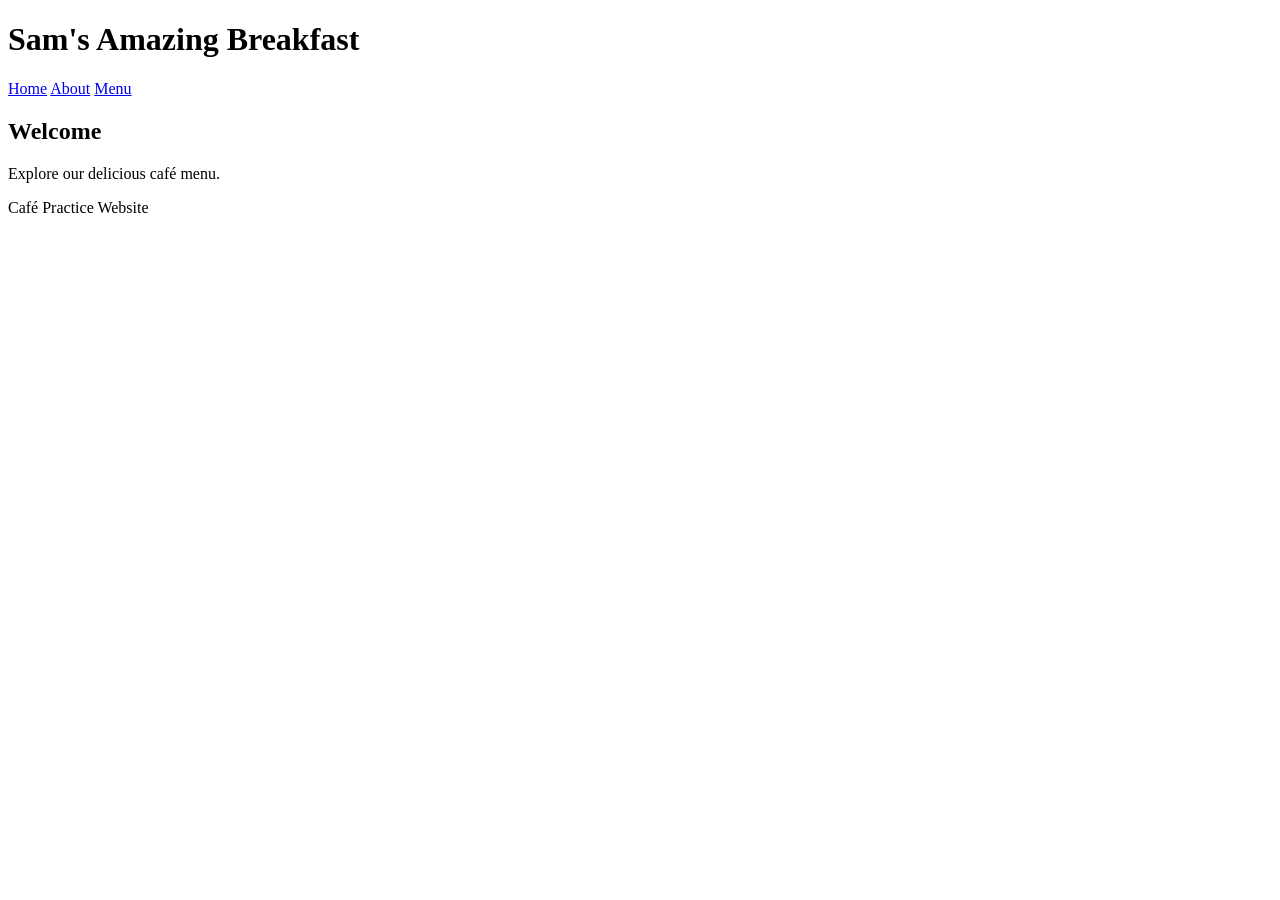
==== templates/index.html @ a5cdfc6b "rename" ====
<!DOCTYPE html>
<html lang="en">
<head>
    <meta charset="UTF-8">
    <meta name="viewport"
          content="width=device-width, initial-scale=1.0">
    <title>Our home page</title>
</head>
<body>

    <header>
        <h1>Sam's Amazing Breakfast</h1>
        <nav>
            <a href="index.html">Home</a>
            <a href="index.html#about">About</a>
            <a href="menu.html">Menu</a>
        </nav>
    </header>

    <main>
        <section id="about">
            <h2>Welcome</h2>
            <p>Explore our delicious café menu.</p>
        </section>
    </main>

    <footer>
        <p>Café Practice Website</p>
    </footer>

</body>
</html>
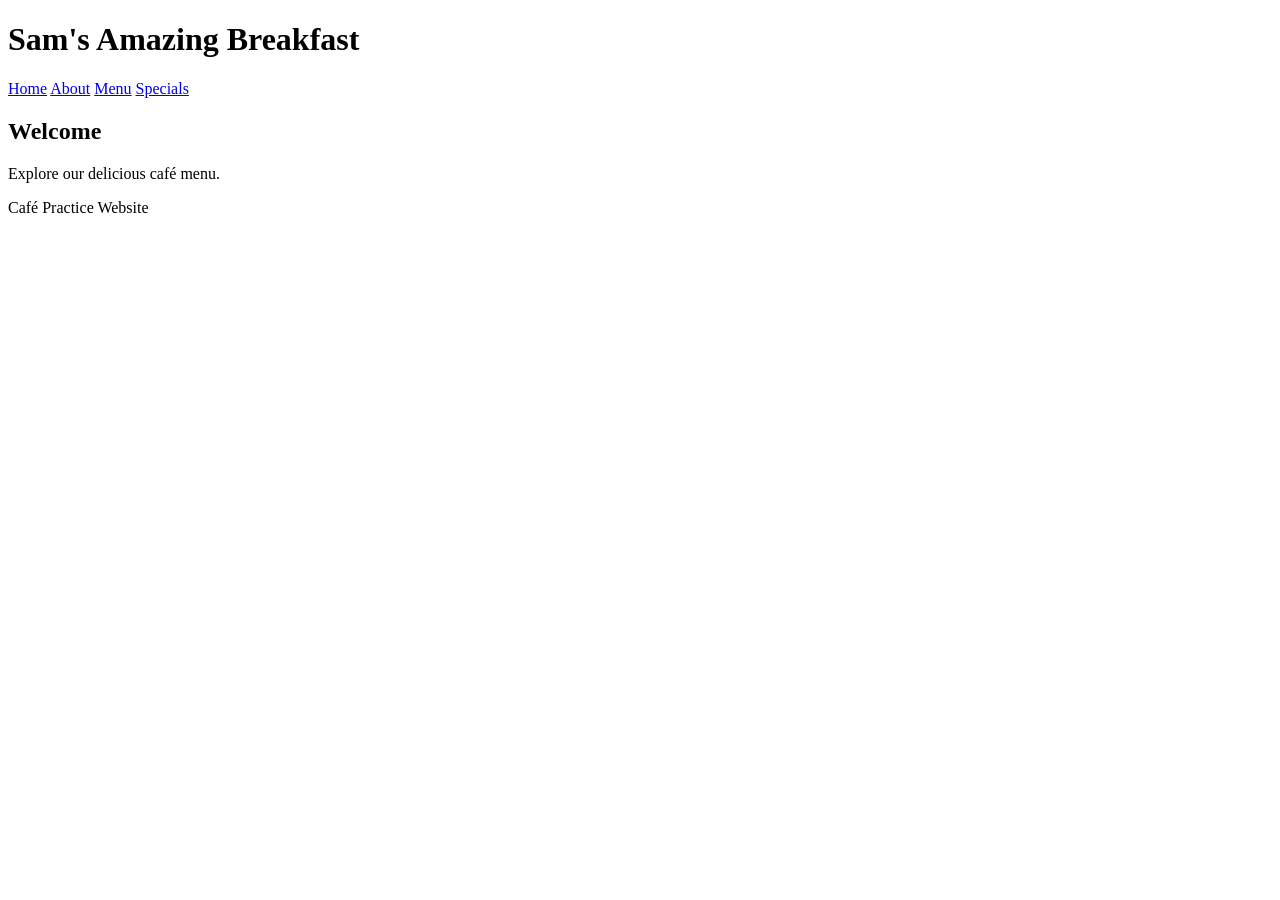
==== commit 44ec7d0e: "specials1" ====
--- a/templates/index.html
+++ b/templates/index.html
@@ -14,6 +14,7 @@
             <a href="index.html">Home</a>
             <a href="index.html#about">About</a>
             <a href="menu.html">Menu</a>
+            <a href="menu.html#specials">Specials</a>
         </nav>
     </header>
 
@@ -27,6 +28,6 @@
     <footer>
         <p>Café Practice Website</p>
     </footer>
-
+    
 </body>
 </html>
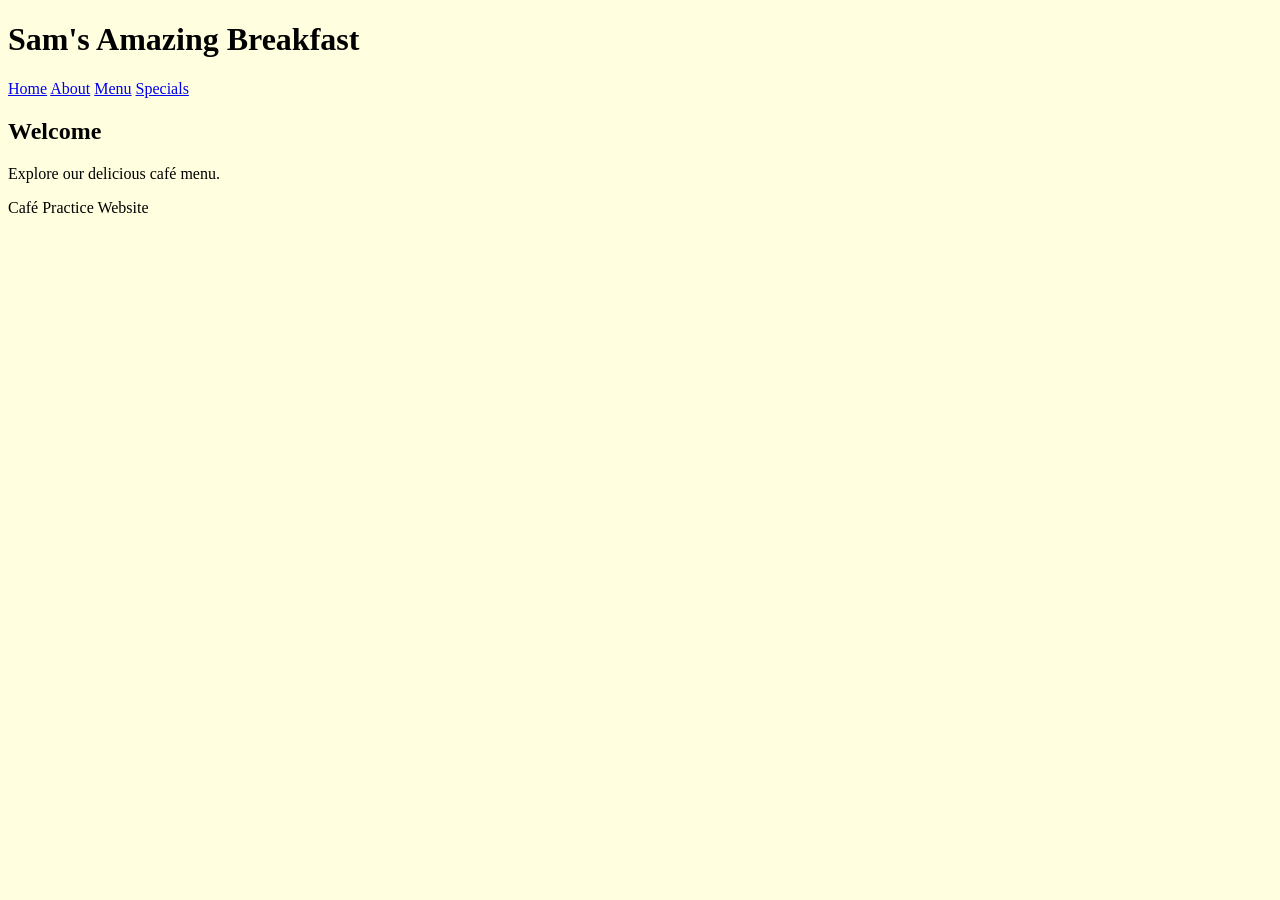
==== commit 073b185d: "css1" ====
--- a/templates/index.html
+++ b/templates/index.html
@@ -2,7 +2,8 @@
 <html lang="en">
 <head>
     <meta charset="UTF-8">
-    <meta name="viewport"
+    <meta name="viewport">
+    <link rel="stylesheet" href="../static/style.css"
           content="width=device-width, initial-scale=1.0">
     <title>Our home page</title>
 </head>
--- a/static/style.css
+++ b/static/style.css
@@ -0,0 +1,3 @@
+body {
+    background-color: lightyellow;
+}
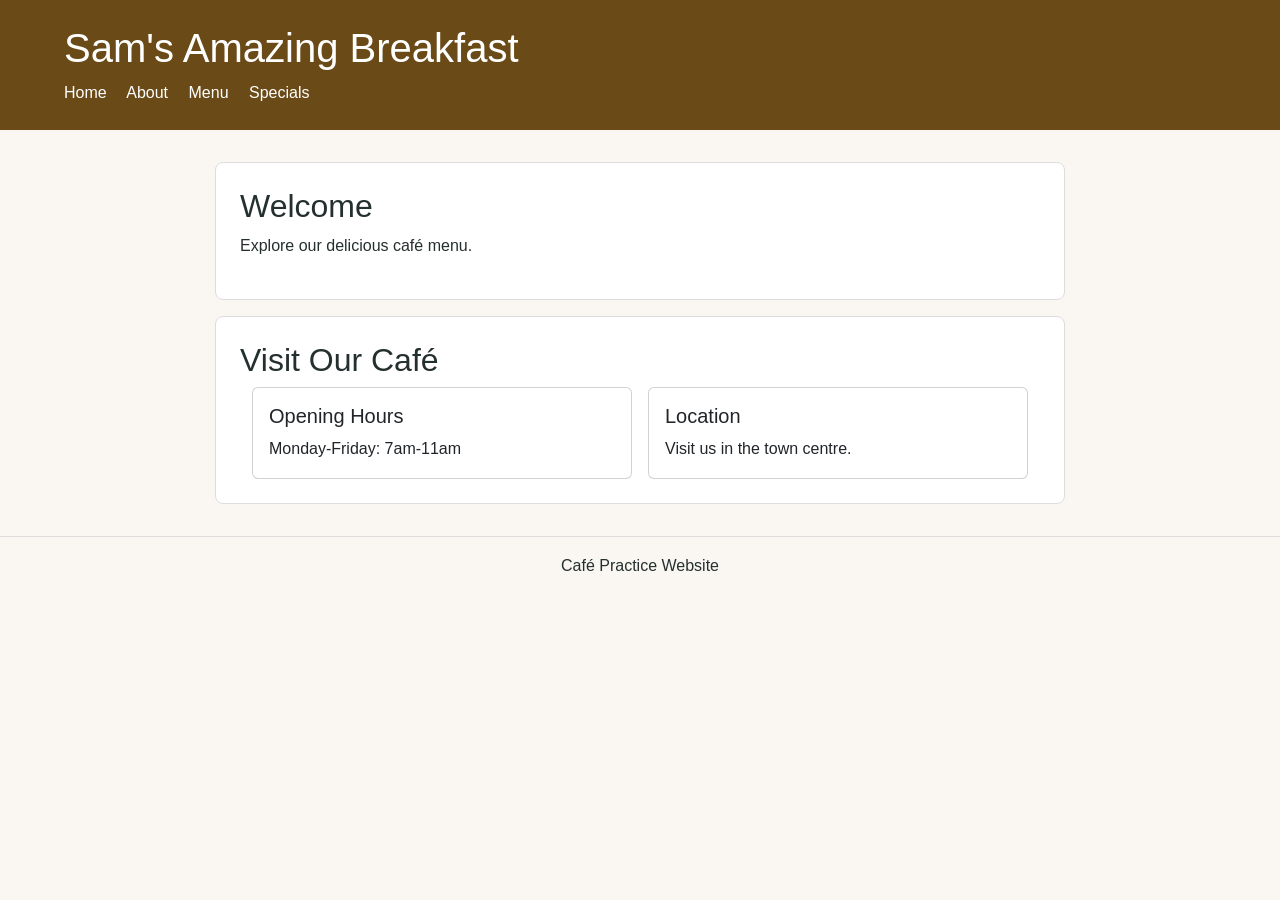
==== commit 49183806: "Added responsive Bootstrap cards" ====
--- a/templates/index.html
+++ b/templates/index.html
@@ -3,6 +3,8 @@
 <head>
     <meta charset="UTF-8">
     <meta name="viewport">
+    <!-- Bootstrap CSS -->
+    <link rel="stylesheet" href="https://cdn.jsdelivr.net/npm/bootstrap@5.3.8/dist/css/bootstrap.min.css">
     <link rel="stylesheet" href="../static/style.css"
           content="width=device-width, initial-scale=1.0">
     <title>Our home page</title>
@@ -24,6 +26,41 @@
             <h2>Welcome</h2>
             <p>Explore our delicious café menu.</p>
         </section>
+        <section id="visit">
+            <h2>Visit Our Café</h2>
+        
+            <div class="container">
+                <div class="row g-3">
+        
+                    <div class="col-12 col-md-6">
+                        <div class="card h-100">
+                            <div class="card-body">
+                                <h3 class="card-title h5">
+                                    Opening Hours
+                                </h3>
+                                <p class="card-text">
+                                    Monday-Friday: 7am-11am
+                                </p>
+                            </div>
+                        </div>
+                    </div>
+        
+                    <div class="col-12 col-md-6">
+                        <div class="card h-100">
+                            <div class="card-body">
+                                <h3 class="card-title h5">
+                                    Location
+                                </h3>
+                                <p class="card-text">
+                                    Visit us in the town centre.
+                                </p>
+                            </div>
+                        </div>
+                    </div>
+        
+                </div>
+            </div>
+        </section>
     </main>
 
     <footer>
--- a/static/style.css
+++ b/static/style.css
@@ -1,3 +1,106 @@
+/* Base Styles */
 body {
-    background-color: lightyellow;
+    margin: 0;
+    font-family: Arial, sans-serif;
+    background-color: #faf7f2;
+    color: #24302f;
+    line-height: 1.6;
+}
+
+/* Header */
+header {
+    background-color: #6a4a17;
+    color: white;
+    padding: 1.5rem 5%;
+}
+
+/* Navigation */
+nav a {
+    color: white;
+    margin-right: 1rem;
+    text-decoration: none;
+}
+
+nav a:hover {
+    text-decoration: underline;
+}
+
+/* Main Content */
+main {
+    width: 90%;
+    max-width: 850px;
+    margin: 2rem auto;
+}
+
+/* Content Sections */
+section {
+    background-color: white;
+    padding: 1.5rem;
+    margin-bottom: 1rem;
+    border: 1px solid #ddd;
+    border-radius: 8px;
+}
+
+/* Menu Section */
+#menu {
+    border-left: 5px solid #c18b73;
+}
+
+/* Flexible Menu Layout */
+#menu ul {
+    display: flex;
+    flex-wrap: wrap;
+    gap: 1rem;
+    list-style: none;
+    padding-left: 0;
+}
+
+#menu li {
+    flex: 1 1 180px;
+    padding: 0.75rem;
+    background-color: #faf7f2;
+    border: 1px solid #ddd;
+    border-radius: 6px;
+}
+
+/* Footer */
+footer {
+    text-align: center;
+    padding: 1rem;
+    border-top: 1px solid #ddd;
+}
+
+.special {
+    color: #9a452c;
+    font-weight: bold;
+}
+
+/* Flexible Menu Layout */
+#menu ul {
+    display: flex;
+    flex-wrap: wrap;
+    gap: 1rem;
+    list-style: none;
+    padding-left: 0;
+}
+
+#menu li {
+    flex: 1 1 180px;
+    padding: 0.75rem;
+    background-color: #faf7f2;
+    border: 1px solid #ddd;
+    border-radius: 6px;
+}
+
+/* Responsive Adjustments — Smaller Screens */
+@media (max-width: 600px) {
+    header {
+        padding: 1rem 5%;
+    }
+
+    nav a {
+        display: block;
+        margin: 0;
+        padding: 0.4rem 0;
+    }
 }
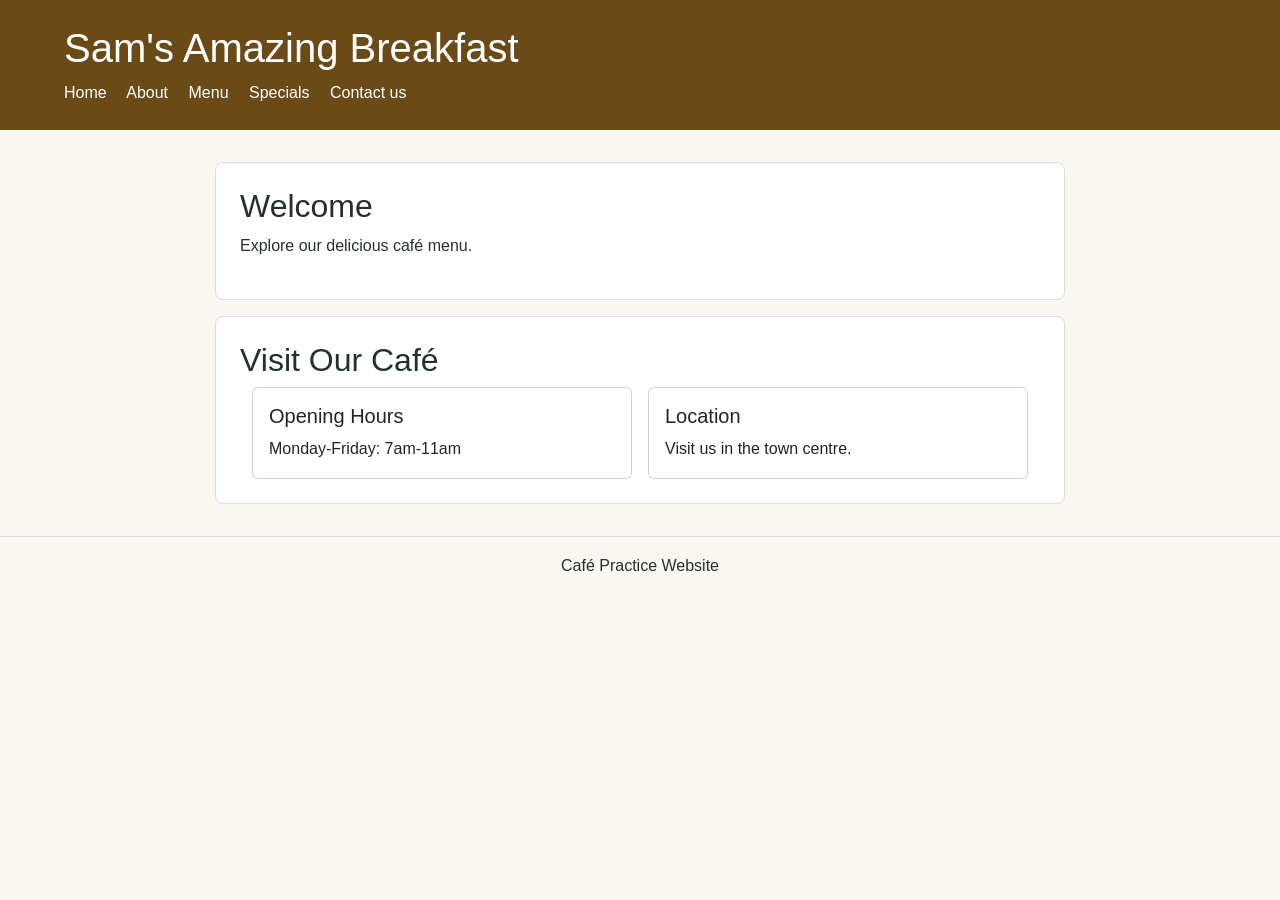
==== commit 6563bf76: "contacts" ====
--- a/templates/index.html
+++ b/templates/index.html
@@ -18,6 +18,7 @@
             <a href="index.html#about">About</a>
             <a href="menu.html">Menu</a>
             <a href="menu.html#specials">Specials</a>
+            <a href="contact.html">Contact us</a>
         </nav>
     </header>
 
